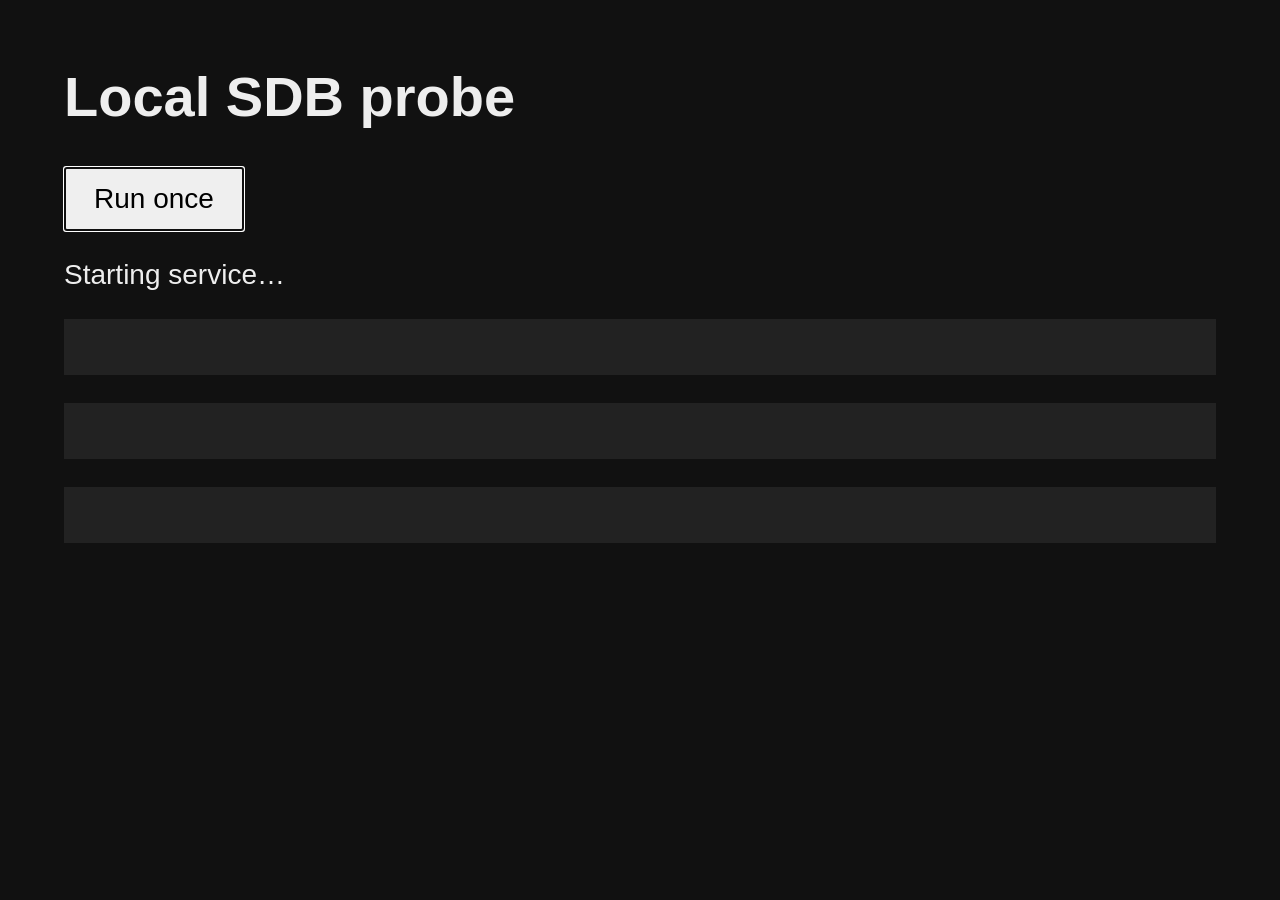
==== exploits/tiz0wn-app/index.html @ ee241e77 "Prove app-based root and boot persistence without USB The self-signed app is the route: `/run` retur" ====
<!doctype html>
<html lang="en">
<head>
<meta charset="utf-8">
<title>Local SDB probe</title>
<style>
body { background: #111; color: #eee; font: 28px sans-serif; margin: 5vw; }
button { font: inherit; padding: .5em 1em; }
pre { background: #222; padding: 1em; white-space: pre-wrap; overflow-wrap: anywhere; }
</style>
</head>
<body>
<h1>Local SDB probe</h1>
<button id="run" autofocus tabindex="0">Run once</button>
<p id="status">Starting service…</p>
<p id="time"></p>
<pre id="uid"></pre>
<pre id="diagnostics"></pre>
<pre id="raw"></pre>
<script type="module">
import * as wrtService from 'wrt:service';
(function () {
var status = document.getElementById('status');
var run = document.getElementById('run');
var ready = false;
var launching = false;
function show(result) {
status.textContent = result.error || 'Completed';
document.getElementById('time').textContent = result.timestamp || '';
document.getElementById('uid').textContent =
typeof result.uid === 'string' && result.uid.indexOf('uid=') === 0 ? result.uid : '';
document.getElementById('diagnostics').textContent = result.error ?
'label=' + (result.label || 'unavailable') + '\n' +
'processUid=' + (result.uid === undefined ? 'unavailable' : result.uid) + '\n' +
'node=' + (result.node || 'unavailable') + '\n' +
'appId=' + (result.appId || 'unavailable') : '';
document.getElementById('raw').textContent = result.raw || '';
}
function launchError(error) {
launching = false;
var name = error && error.name && error.name !== 'Error' ? error.name + ': ' : '';
var message = error && error.message || String(error);
var code = error && error.code !== undefined ? ' (code ' + error.code + ')' : '';
status.textContent = 'Service launch failed: ' + name + message + code;
}
function launch() {
if (window.location.origin === 'http://127.0.0.1:18735') {
ready = true;
status.textContent = 'Ready';
return;
}
if (launching) { return; }
launching = true;
try {
if (!window.tizen || !tizen.application) {
throw new Error('Tizen application API unavailable');
}
var pkg = tizen.application.getCurrentApplication().appInfo.packageId;
var serviceId = pkg + '.Service';
function waitReady(tries) {
if (tries <= 0) { launchError(new Error('service not listening')); return; }
fetch('http://127.0.0.1:18735/', {cache: 'no-store'}).then(function () {
window.location.replace('http://127.0.0.1:18735/');
}, function () { setTimeout(function () { waitReady(tries - 1); }, 500); });
}
function fallbackLaunch(error) {
try {
tizen.application.launch(serviceId, function () {
waitReady(20);
}, function (launchError2) {
launchError(error || launchError2);
});
} catch (second) { launchError(error || second); }
}
var started = wrtService.startService(serviceId);
if (!started || typeof started.then !== 'function') {
fallbackLaunch(new Error('startService returned no promise'));
return;
}
started.then(function () { waitReady(20); }, fallbackLaunch);
} catch (error) {
launchError(error);
}
}
run.onclick = runOnce;
document.addEventListener('keydown', function (event) {
if (event.keyCode === 13 || event.key === 'Enter') {
if (document.activeElement === run) { return; }
event.preventDefault();
run.focus();
run.click();
}
});
function runOnce() {
if (run.disabled) { return; }
if (!ready) { launch(); return; }
run.disabled = true;
status.textContent = 'Running…';
try { fetch('http://127.0.0.1:18734/run').then(function (response) {
return response.json();
}).then(show, function (error) {
show({error: String(error), timestamp: new Date().toISOString()});
}).then(function () { run.disabled = false; }); }
catch (error) {
show({error: String(error), timestamp: new Date().toISOString()});
run.disabled = false;
}
};
run.focus();
launch();
}());
</script>
</body>
</html>
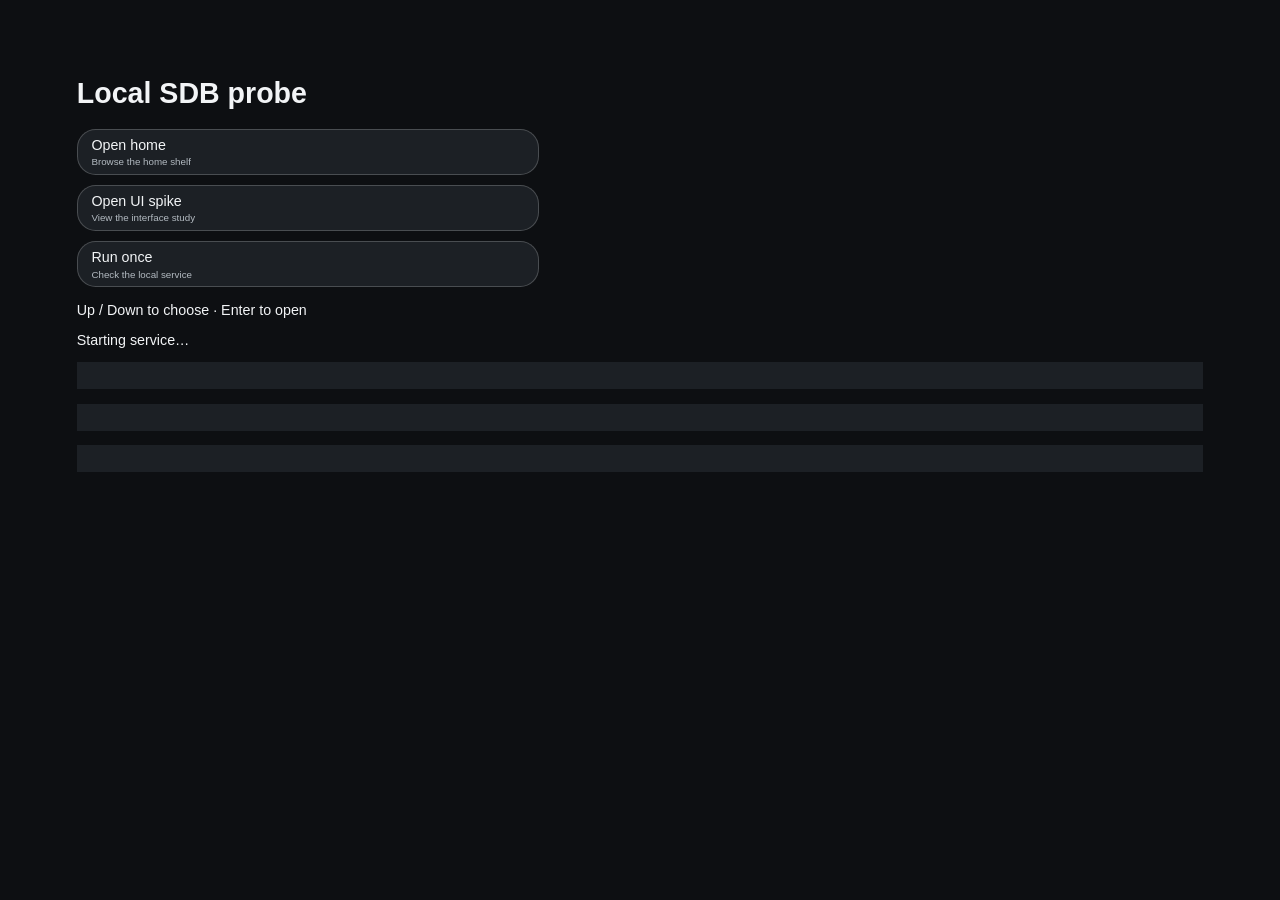
==== commit 9fcf3613: "Add the glass UI spike and the removal debloat path Glass/focus/exit spike, monochrome redesign, on-" ====
--- a/exploits/tiz0wn-app/index.html
+++ b/exploits/tiz0wn-app/index.html
@@ -1,17 +1,48 @@
 <!doctype html>
-<html lang="en">
+<html lang="en" class="dark">
 <head>
 <meta charset="utf-8">
+<meta name="viewport" content="width=device-width, initial-scale=1">
 <title>Local SDB probe</title>
+<link rel="stylesheet" href="ui/tokens.css">
 <style>
-body { background: #111; color: #eee; font: 28px sans-serif; margin: 5vw; }
-button { font: inherit; padding: .5em 1em; }
-pre { background: #222; padding: 1em; white-space: pre-wrap; overflow-wrap: anywhere; }
+html { font-size: calc(9px + 0.36vw);
+  font-size: max(9px, min(calc(9px + 0.36vw), 22px)); }
+body { background: var(--ui-flat-canvas); color: var(--ui-ink);
+  font: 1.05rem var(--ui-font); margin: 6vw; }
+.entries { display: flex; flex-direction: column; gap: .75rem; max-width: 34rem; }
+button { display: block; width: 100%; padding: .5rem 1rem;
+  border: var(--ui-rim-width) solid var(--ui-rim);
+  border-radius: var(--ui-radius-card); color: var(--ui-ink); text-align: left;
+  background: var(--ui-flat-card); font: inherit; cursor: pointer; }
+button small { display: block; margin-top: .25rem; color: var(--ui-secondary);
+  font-size: .72rem; }
+button:focus, button.current { outline: var(--ui-focus-width) solid var(--ui-accent);
+  outline-offset: var(--ui-focus-offset); }
+button { transition: transform var(--ui-motion-focus) var(--ui-motion-easing); }
+button:focus, button.current { transform: translateY(-.25rem) scale(1.02); }
+pre { background: var(--ui-flat-card); padding: 1rem; white-space: pre-wrap;
+  overflow-wrap: anywhere; }
 </style>
+<script>
+(function () {
+  function applyRootScale() {
+    document.documentElement.style.fontSize = Math.max(9,
+      Math.min(9 + window.innerWidth * .0036, 22)) + 'px';
+  }
+  applyRootScale();
+  window.addEventListener('resize', applyRootScale);
+}());
+</script>
 </head>
 <body>
 <h1>Local SDB probe</h1>
-<button id="run" autofocus tabindex="0">Run once</button>
+<div class="entries">
+  <button id="home" tabindex="0">Open home<small>Browse the home shelf</small></button>
+  <button id="spike" tabindex="0">Open UI spike<small>View the interface study</small></button>
+  <button id="run" tabindex="0">Run once<small>Check the local service</small></button>
+</div>
+<p>Up / Down to choose · Enter to open</p>
 <p id="status">Starting service…</p>
 <p id="time"></p>
 <pre id="uid"></pre>
@@ -22,8 +53,32 @@
 (function () {
 var status = document.getElementById('status');
 var run = document.getElementById('run');
+var spikeButton = document.getElementById('spike');
+var homeButton = document.getElementById('home');
+var buttons = [homeButton, spikeButton, run];
+var zones = {entries: buttons};
+var zoneIndex = 0;
 var ready = false;
 var launching = false;
+function registerRemoteKeys() {
+var input;
+try { input = window.tizen && window.tizen.tvinputdevice; } catch (ignored) { return; }
+if (!input) { return; }
+var keys = ['ArrowUp', 'ArrowDown', 'ArrowLeft', 'ArrowRight', 'Enter', 'Back'];
+keys.forEach(function (key) {
+try { input.registerKey(key); } catch (ignored) {}
+});
+try {
+if (input.registerKeyBatch) { input.registerKeyBatch(keys); }
+} catch (ignored) {}
+}
+function setCursor(next) {
+zoneIndex = Math.max(0, Math.min(next, zones.entries.length - 1));
+buttons.forEach(function (button, index) {
+button.classList.toggle('current', index === zoneIndex);
+});
+try { zones.entries[zoneIndex].focus(); } catch (ignored) {}
+}
 function show(result) {
 status.textContent = result.error || 'Completed';
 document.getElementById('time').textContent = result.timestamp || '';
@@ -82,13 +137,26 @@
 launchError(error);
 }
 }
-run.onclick = runOnce;
+run.onclick = function () { setCursor(2); runOnce(); };
+spikeButton.onclick = function () { setCursor(1); window.location.href = 'spike.html'; };
+homeButton.onclick = function () { setCursor(0); window.location.href = 'home.html'; };
+buttons.forEach(function (button, index) {
+button.addEventListener('focus', function () { setCursor(index); });
+button.addEventListener('mouseenter', function () { setCursor(index); });
+});
 document.addEventListener('keydown', function (event) {
+var down = event.keyCode === 40 || event.key === 'ArrowDown' ||
+event.keyCode === 39 || event.key === 'ArrowRight';
+var up = event.keyCode === 38 || event.key === 'ArrowUp' ||
+event.keyCode === 37 || event.key === 'ArrowLeft';
+if (down || up) {
+event.preventDefault();
+setCursor(zoneIndex + (down ? 1 : -1));
+return;
+}
 if (event.keyCode === 13 || event.key === 'Enter') {
-if (document.activeElement === run) { return; }
 event.preventDefault();
-run.focus();
-run.click();
+zones.entries[zoneIndex].click();
 }
 });
 function runOnce() {
@@ -106,7 +174,8 @@
 run.disabled = false;
 }
 };
-run.focus();
+registerRemoteKeys();
+setCursor(0);
 launch();
 }());
 </script>
--- a/exploits/tiz0wn-app/ui/tokens.css
+++ b/exploits/tiz0wn-app/ui/tokens.css
@@ -0,0 +1,127 @@
+:root {
+  --ui-canvas-top: #eceef0;
+  --ui-canvas-bottom: #dfe2e5;
+  --ui-form-one: rgba(255,255,255,.34);
+  --ui-form-two: rgba(185,191,197,.28);
+  --ui-fill-top: rgba(255,255,255,.30);
+  --ui-fill-bottom: rgba(246,248,250,.16);
+  --ui-rim: rgba(255,255,255,.9);
+  --ui-highlight: rgba(255,255,255,.9);
+  --ui-ink: #14171a;
+  --ui-secondary: #4c545c;
+  --ui-meta: #6f7780;
+  --ui-accent: #2f6f8f;
+  --ui-shadow: rgba(28,32,38,.10);
+  --ui-flat-card: #f6f7f8;
+  --ui-flat-canvas: #e4e6e9;
+  --ui-veil: rgba(28,32,38,.28);
+
+  --ui-font: -apple-system, "Segoe UI", Arial, sans-serif;
+  --ui-font-diagnostic: ui-monospace, SFMono-Regular, Consolas, monospace;
+  --ui-type-44: 2.2rem;
+  --ui-type-26: 1.35rem;
+  --ui-type-18: 1.05rem;
+  --ui-type-16: 1.05rem;
+  --ui-type-13: .72rem;
+  --ui-type-11: .72rem;
+  --ui-weight-light: 300;
+  --ui-weight-medium: 500;
+  --ui-tracking-tight: -.02em;
+  --ui-tracking-wide: .14em;
+  --ui-leading-display: 1.12;
+  --ui-leading-body: 1.4;
+  --ui-leading-title: 1.05;
+  --ui-leading-eyebrow: 1.2;
+  --ui-leading-control: 1.3;
+  --ui-leading-caption: 1.1;
+
+  --ui-space-4: .25rem;
+  --ui-space-8: .5rem;
+  --ui-space-12: .75rem;
+  --ui-space-16: 1rem;
+  --ui-space-24: 1.125rem;
+  --ui-space-30: 1.375rem;
+  --ui-space-44: 2.0625rem;
+  --ui-margin-block: 6vh;
+  --ui-margin-inline: 6vw;
+
+  --ui-radius-card: 1.375rem;
+  --ui-radius-hero: 1.75rem;
+  --ui-radius-pill: 1.125rem;
+  --ui-radius-confirm-action: .875rem;
+  --ui-rim-width: .0625rem;
+  --ui-focus-offset: .1875rem;
+  --ui-focus-width: .125rem;
+  --ui-elevation-rest: 0 .625rem 1.5rem var(--ui-shadow);
+  --ui-elevation-focus: 0 1rem 2.125rem var(--ui-shadow);
+  --ui-elevation-control: inset 0 .0625rem 0 var(--ui-highlight), 0 .5rem 1.5rem var(--ui-shadow);
+  --ui-grain-opacity: .035;
+
+  --ui-motion-focus: 200ms;
+  --ui-motion-240: 240ms;
+  --ui-motion-easing: cubic-bezier(.22,.61,.36,1);
+}
+
+.dark {
+  --ui-canvas-top: #0d0f12;
+  --ui-canvas-bottom: #16191d;
+  --ui-form-one: rgba(255,255,255,.08);
+  --ui-form-two: rgba(91,106,120,.22);
+  --ui-fill-top: rgba(255,255,255,.13);
+  --ui-fill-bottom: rgba(255,255,255,.05);
+  --ui-rim: rgba(255,255,255,.20);
+  --ui-highlight: rgba(255,255,255,.20);
+  --ui-ink: #f2f4f6;
+  --ui-secondary: #b3bac1;
+  --ui-meta: #858d95;
+  --ui-accent: #8ec3dc;
+  --ui-shadow: rgba(0,0,0,.45);
+  --ui-flat-card: #1c2025;
+  --ui-flat-canvas: #0d0f12;
+  --ui-veil: rgba(0,0,0,.45);
+
+  --ui-font: -apple-system, "Segoe UI", Arial, sans-serif;
+  --ui-font-diagnostic: ui-monospace, SFMono-Regular, Consolas, monospace;
+  --ui-type-44: 2.2rem;
+  --ui-type-26: 1.35rem;
+  --ui-type-18: 1.05rem;
+  --ui-type-16: 1.05rem;
+  --ui-type-13: .72rem;
+  --ui-type-11: .72rem;
+  --ui-weight-light: 300;
+  --ui-weight-medium: 500;
+  --ui-tracking-tight: -.02em;
+  --ui-tracking-wide: .14em;
+  --ui-leading-display: 1.12;
+  --ui-leading-body: 1.4;
+  --ui-leading-title: 1.05;
+  --ui-leading-eyebrow: 1.2;
+  --ui-leading-control: 1.3;
+  --ui-leading-caption: 1.1;
+
+  --ui-space-4: .25rem;
+  --ui-space-8: .5rem;
+  --ui-space-12: .75rem;
+  --ui-space-16: 1rem;
+  --ui-space-24: 1.125rem;
+  --ui-space-30: 1.375rem;
+  --ui-space-44: 2.0625rem;
+  --ui-margin-block: 6vh;
+  --ui-margin-inline: 6vw;
+
+  --ui-radius-card: 1.375rem;
+  --ui-radius-hero: 1.75rem;
+  --ui-radius-pill: 1.125rem;
+  --ui-radius-confirm-action: .875rem;
+  --ui-rim-width: .0625rem;
+  --ui-focus-offset: .1875rem;
+  --ui-focus-width: .125rem;
+  --ui-elevation-rest: 0 .625rem 1.5rem var(--ui-shadow);
+  --ui-elevation-focus: 0 1rem 2.125rem var(--ui-shadow);
+  --ui-elevation-control: inset 0 .0625rem 0 var(--ui-highlight), 0 .5rem 1.5rem var(--ui-shadow);
+  --ui-grain-opacity: .035;
+
+  --ui-motion-focus: 200ms;
+  --ui-motion-240: 240ms;
+  --ui-motion-easing: cubic-bezier(.22,.61,.36,1);
+}
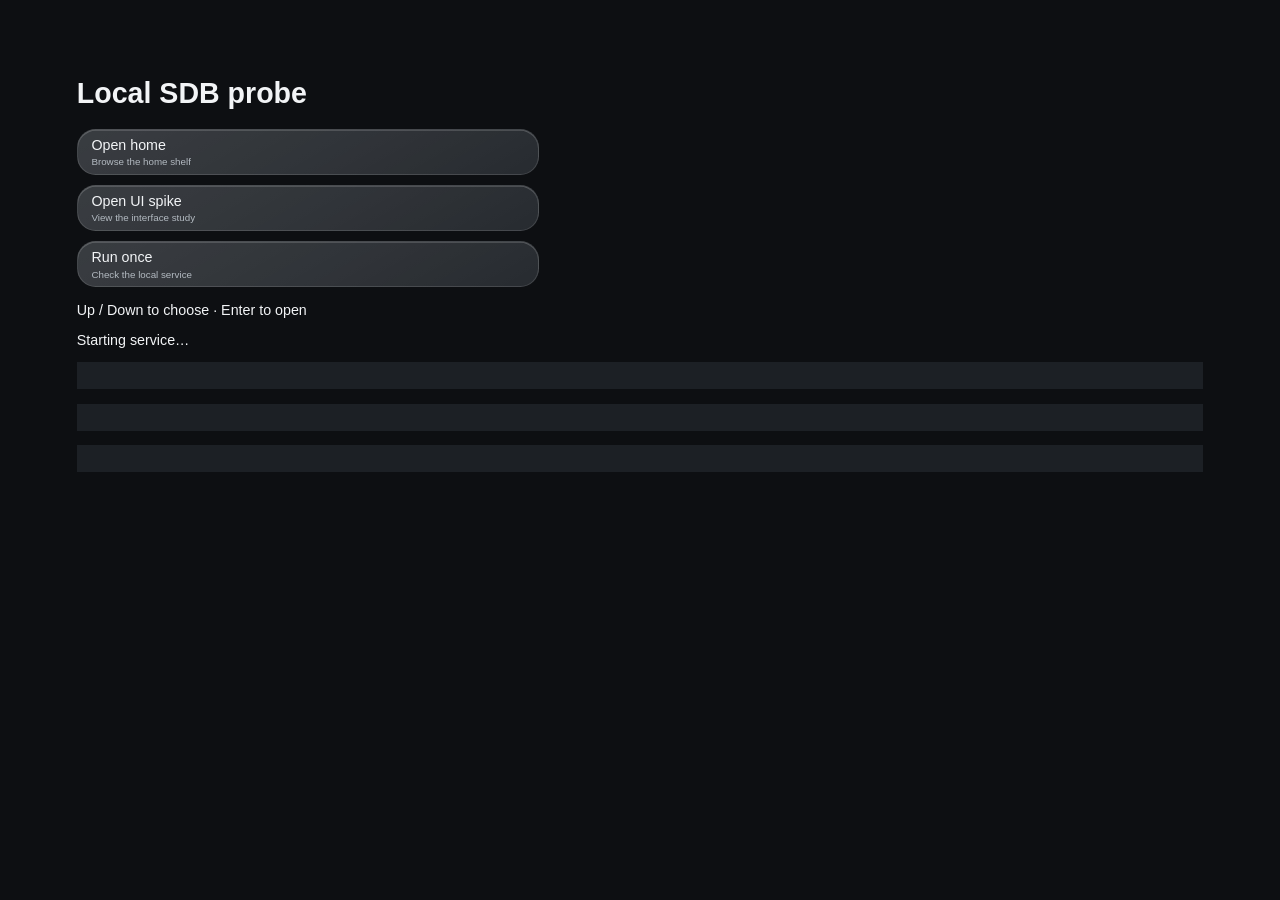
==== commit 1fa7fa3b: "Richer glass UI and faster carousel on the Q60T Design (richer glass, per chosen direction): - three" ====
--- a/exploits/tiz0wn-app/index.html
+++ b/exploits/tiz0wn-app/index.html
@@ -10,11 +10,14 @@
   font-size: max(9px, min(calc(9px + 0.36vw), 22px)); }
 body { background: var(--ui-flat-canvas); color: var(--ui-ink);
   font: 1.05rem var(--ui-font); margin: 6vw; }
-.entries { display: flex; flex-direction: column; gap: .75rem; max-width: 34rem; }
+.entries { display: flex; flex-direction: column; max-width: 34rem; }
+.entries button + button { margin-top: .75rem; } /* flex gap is unsupported on Chromium 69 */
 button { display: block; width: 100%; padding: .5rem 1rem;
-  border: var(--ui-rim-width) solid var(--ui-rim);
+  border: var(--ui-rim-width) solid var(--ui-rim-soft);
   border-radius: var(--ui-radius-card); color: var(--ui-ink); text-align: left;
-  background: var(--ui-flat-card); font: inherit; cursor: pointer; }
+  background: linear-gradient(150deg, var(--ui-fill-top), var(--ui-fill-mid) 55%, var(--ui-fill-bottom)), var(--ui-flat-card);
+  box-shadow: inset 0 var(--ui-rim-width) 0 var(--ui-highlight);
+  font: inherit; cursor: pointer; }
 button small { display: block; margin-top: .25rem; color: var(--ui-secondary);
   font-size: .72rem; }
 button:focus, button.current { outline: var(--ui-focus-width) solid var(--ui-accent);
--- a/exploits/tiz0wn-app/ui/tokens.css
+++ b/exploits/tiz0wn-app/ui/tokens.css
@@ -6,6 +6,8 @@
   --ui-fill-top: rgba(255,255,255,.30);
   --ui-fill-bottom: rgba(246,248,250,.16);
   --ui-rim: rgba(255,255,255,.9);
+  --ui-rim-soft: rgba(255,255,255,.55);
+  --ui-fill-mid: rgba(255,255,255,.22);
   --ui-highlight: rgba(255,255,255,.9);
   --ui-ink: #14171a;
   --ui-secondary: #4c545c;
@@ -70,6 +72,8 @@
   --ui-fill-top: rgba(255,255,255,.13);
   --ui-fill-bottom: rgba(255,255,255,.05);
   --ui-rim: rgba(255,255,255,.20);
+  --ui-rim-soft: rgba(255,255,255,.12);
+  --ui-fill-mid: rgba(255,255,255,.09);
   --ui-highlight: rgba(255,255,255,.20);
   --ui-ink: #f2f4f6;
   --ui-secondary: #b3bac1;
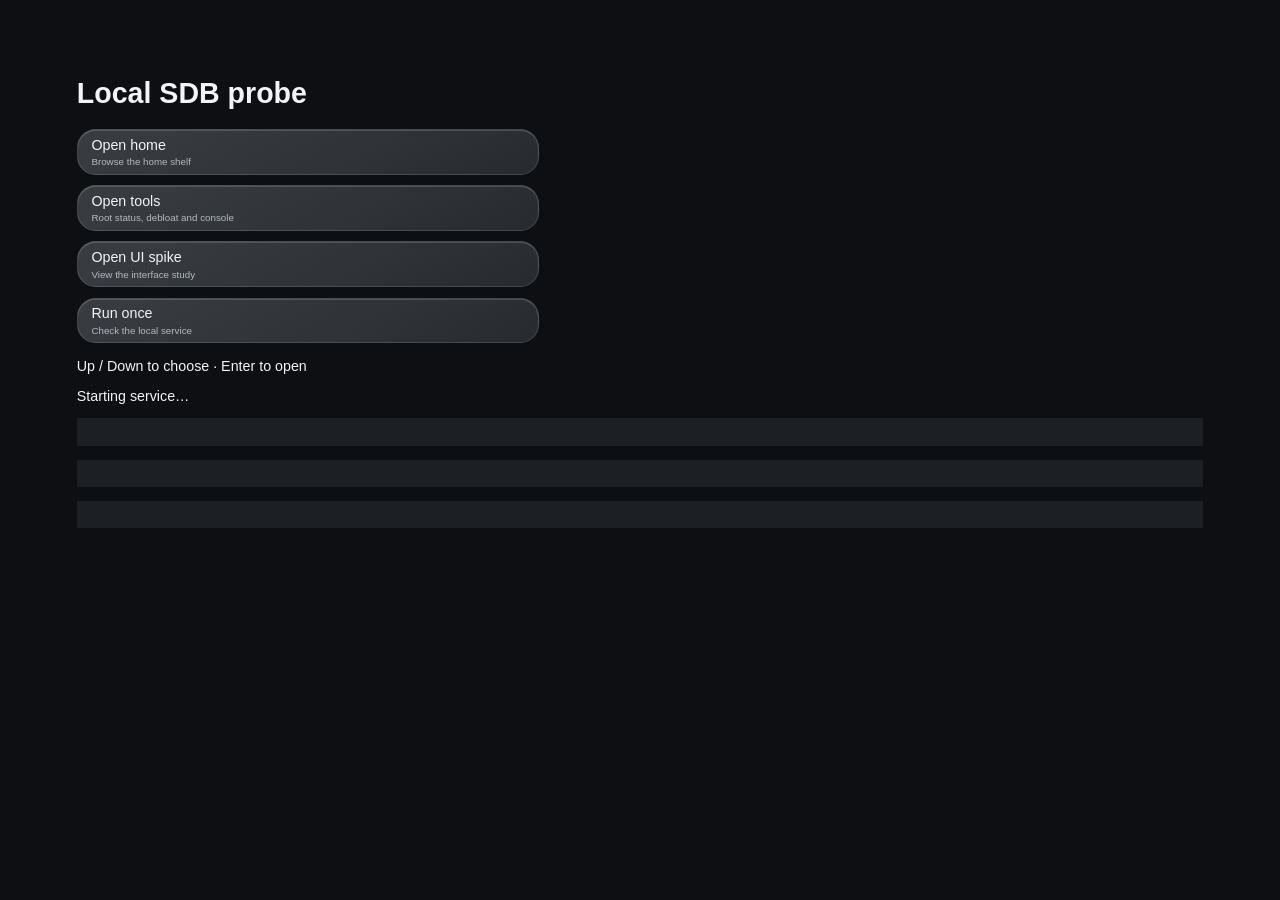
==== commit 2163abe8: "Add a friendly tools page for the app's real features One page, tools.html, reachable three ways: th" ====
--- a/exploits/tiz0wn-app/index.html
+++ b/exploits/tiz0wn-app/index.html
@@ -42,6 +42,7 @@
 <h1>Local SDB probe</h1>
 <div class="entries">
   <button id="home" tabindex="0">Open home<small>Browse the home shelf</small></button>
+  <button id="tools" tabindex="0">Open tools<small>Root status, debloat and console</small></button>
   <button id="spike" tabindex="0">Open UI spike<small>View the interface study</small></button>
   <button id="run" tabindex="0">Run once<small>Check the local service</small></button>
 </div>
@@ -58,7 +59,8 @@
 var run = document.getElementById('run');
 var spikeButton = document.getElementById('spike');
 var homeButton = document.getElementById('home');
-var buttons = [homeButton, spikeButton, run];
+var toolsButton = document.getElementById('tools');
+var buttons = [homeButton, toolsButton, spikeButton, run];
 var zones = {entries: buttons};
 var zoneIndex = 0;
 var ready = false;
@@ -140,9 +142,10 @@
 launchError(error);
 }
 }
-run.onclick = function () { setCursor(2); runOnce(); };
-spikeButton.onclick = function () { setCursor(1); window.location.href = 'spike.html'; };
+run.onclick = function () { setCursor(3); runOnce(); };
+spikeButton.onclick = function () { setCursor(2); window.location.href = 'spike.html'; };
 homeButton.onclick = function () { setCursor(0); window.location.href = 'home.html'; };
+toolsButton.onclick = function () { setCursor(1); window.location.href = 'tools.html'; };
 buttons.forEach(function (button, index) {
 button.addEventListener('focus', function () { setCursor(index); });
 button.addEventListener('mouseenter', function () { setCursor(index); });
